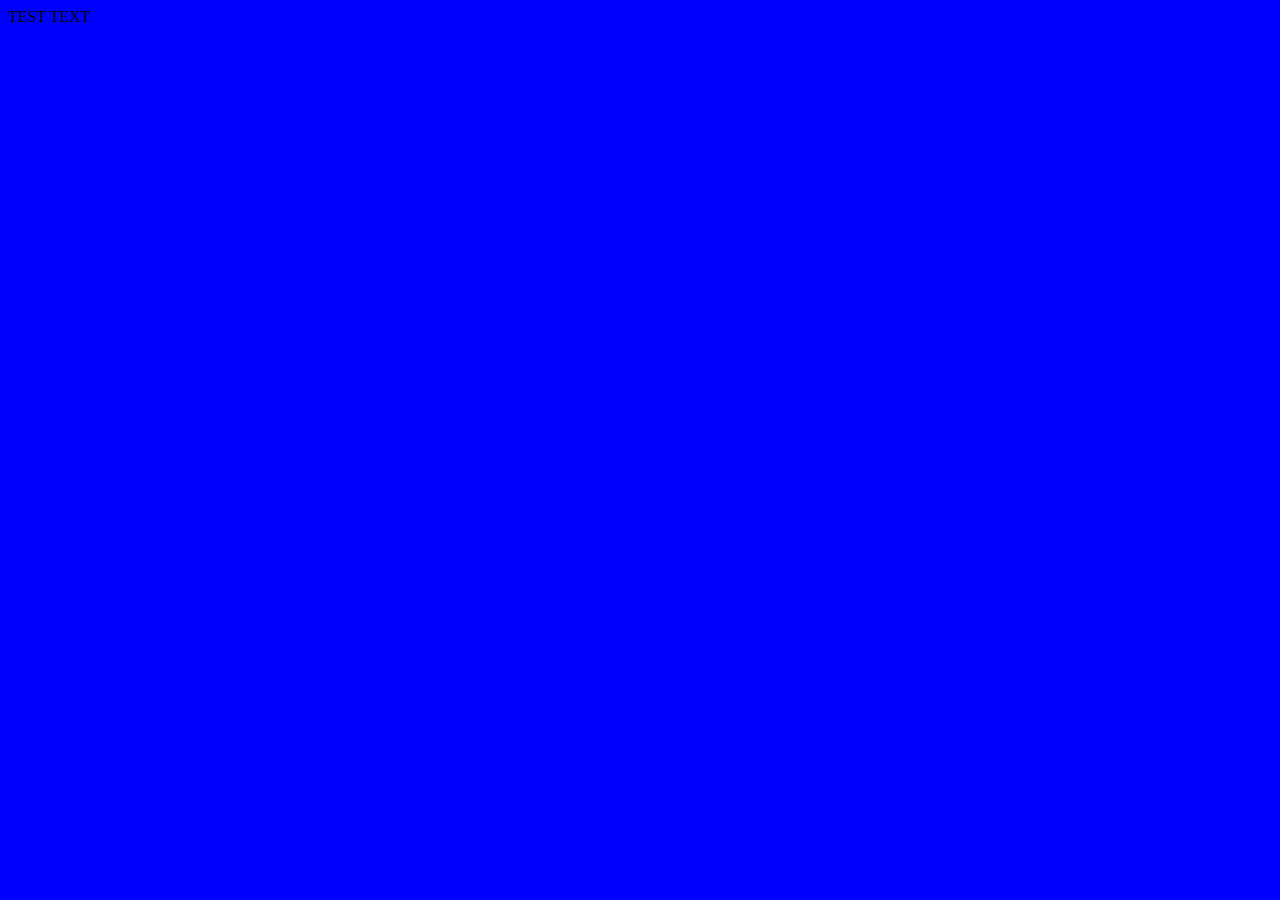
==== mobile first less/index.html @ d027300f "Try and do Mobile First Stretch with LESS" ====
<!doctype html>

<html lang="en">
<head>
  <meta charset="utf-8">
  <title>Great Idea - Responsive I</title>

  <link href="https://fonts.googleapis.com/css?family=Bangers|Titillium+Web" rel="stylesheet">
  <link rel="stylesheet" href="css/index.css">

  <link rel="shortcut icon" href="img/favicon.ico" />

  <meta name="viewport" content="width=device-width, initial-scale=1">

</head>

<body>

TEST TEXT

</body>
</html>
---- mobile first less/css/index.css ----
body {
  background: blue;
}
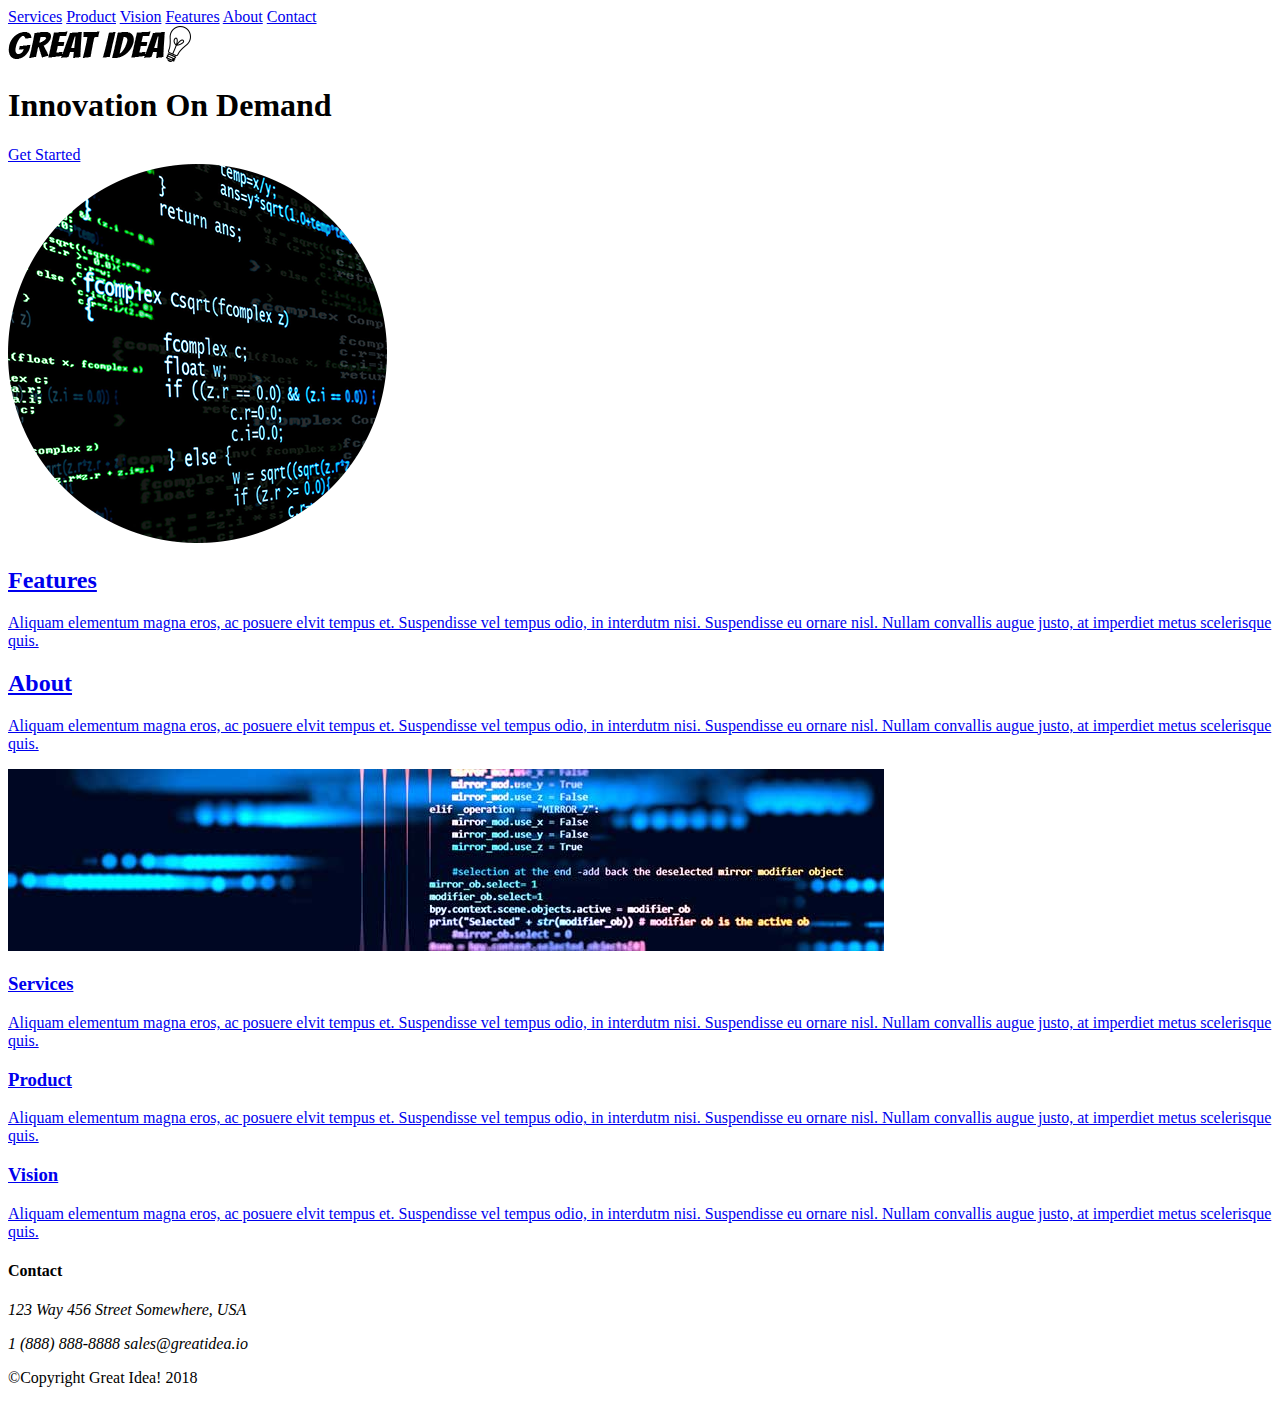
==== commit 470a6ae2: "Set up For less mobile first" ====
--- a/mobile first less/index.html
+++ b/mobile first less/index.html
@@ -16,7 +16,85 @@
 
 <body>
 
-TEST TEXT
+  <header>
+    <div class="floatnav">
+      <nav>
+        <a href="services.html">Services</a>
+        <a href="product.html">Product</a>
+        <a href="vision.html">Vision</a>
+        <a href="features.html">Features</a>
+        <a href="about.html">About</a>
+        <a href="contact.html">Contact</a>
+      </nav>
+
+      <a href="index.html"><img class="logo" src="img/logo.png" alt="Great Idea! Company logo."></a>
+    </div>
+
+    <section class="subheader">
+      <div>
+        <h1>Innovation
+            On
+            Demand</h1>
+            <a href="contact.html">
+              <span>Get Started</span>
+            </a>
+      </div>
+
+      <img src="img/header-img.png" alt="Image of a code snippet.">
+    </section>
+  </header>
+
+  <section>
+    <div  class="area1">
+      <a href="features.html">
+        <div>
+          <h2>Features</h2>
+          <p>Aliquam elementum magna eros, ac posuere elvit tempus et. Suspendisse vel tempus odio, in interdutm nisi. Suspendisse eu ornare nisl. Nullam convallis augue justo, at imperdiet metus scelerisque quis.<p>
+        </div>
+      </a>
+      <a href="about.html">
+        <div>
+          <h2>About</h2>
+          <p>Aliquam elementum magna eros, ac posuere elvit tempus et. Suspendisse vel tempus odio, in interdutm nisi. Suspendisse eu ornare nisl. Nullam convallis augue justo, at imperdiet metus scelerisque quis.</p>
+        </div>
+      </a>
+    </div>
+
+    <img class="middle-img" src="img/mid-page-accent.jpg" alt="Image of code snippets across the screen">
+
+    <div  class="area2">
+      <a href="services.html">
+        <div>
+          <h3>Services</h3>
+          <p>Aliquam elementum magna eros, ac posuere elvit tempus et. Suspendisse vel tempus odio, in interdutm nisi. Suspendisse eu ornare nisl. Nullam convallis augue justo, at imperdiet metus scelerisque quis.</p>
+        </div>
+      </a>
+      <a href="product.html">
+        <div>
+          <h3>Product</h3>
+          <p>Aliquam elementum magna eros, ac posuere elvit tempus et. Suspendisse vel tempus odio, in interdutm nisi. Suspendisse eu ornare nisl. Nullam convallis augue justo, at imperdiet metus scelerisque quis.</p>
+        </div>
+      </a>
+      <a href="vision.html">
+        <div>
+          <h3>Vision</h3>
+          <p>Aliquam elementum magna eros, ac posuere elvit tempus et. Suspendisse vel tempus odio, in interdutm nisi. Suspendisse eu ornare nisl. Nullam convallis augue justo, at imperdiet metus scelerisque quis.</p>
+        </div>
+      </a>
+    </div>
+  </section>
+
+  <footer>
+      <h4>Contact</h4>
+      <address>
+      <p>123 Way 456 Street
+      Somewhere, USA</p>
+      <span>1 (888) 888-8888</span>
+      <span>sales@greatidea.io</span>
+      </address>
+
+      <p class="copyright">&copy;Copyright Great Idea! 2018</p>
+  </footer
 
 </body>
 </html>
--- a/mobile first less/css/index.css
+++ b/mobile first less/css/index.css
@@ -1,3 +1,2 @@
-body {
-  background: blue;
-}
+/*Reset*/
+/*Mobile fors less var set*/
